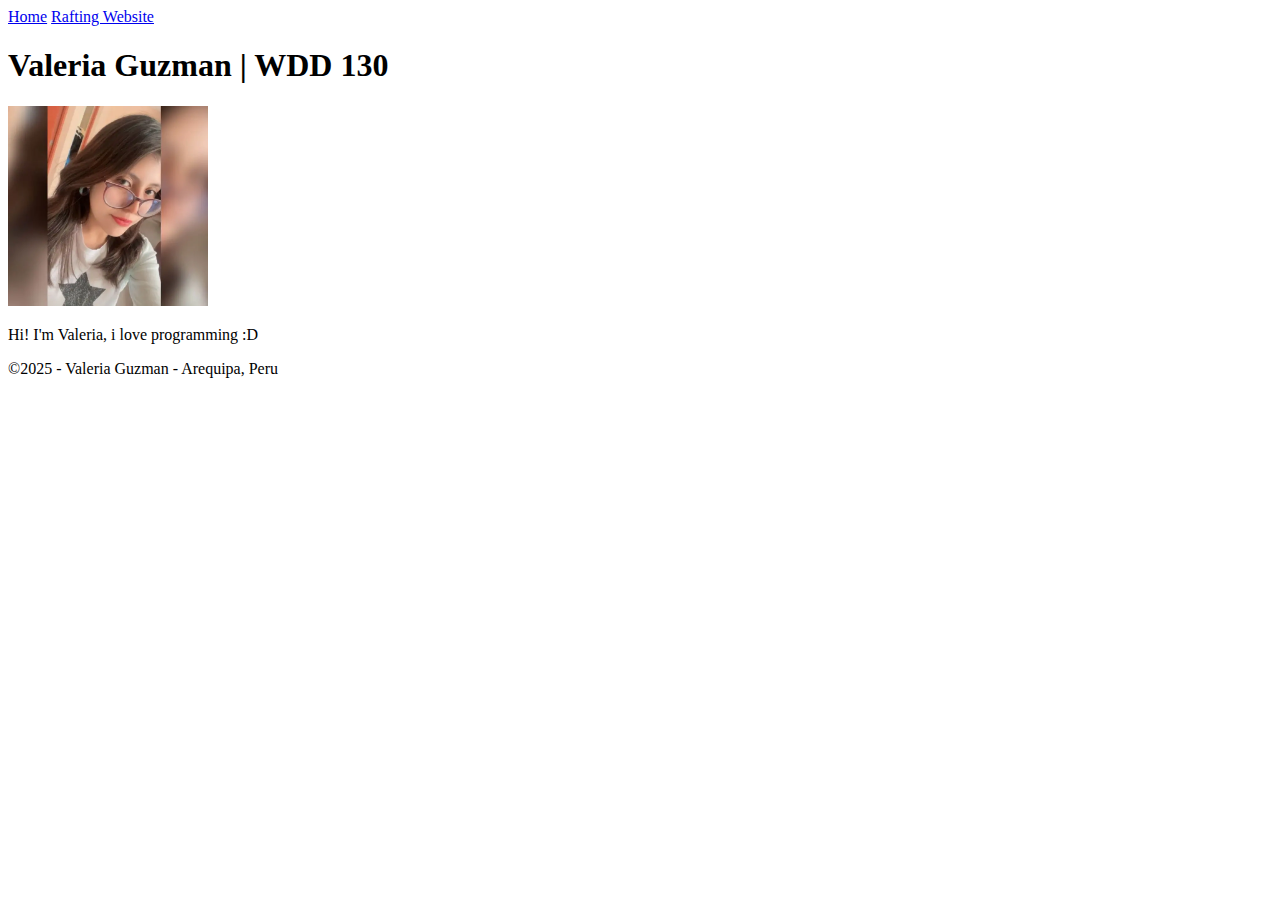
==== index.html @ 1a72c709 "first commit" ====
<!DOCTYPE html>
<html lang="en-US">
<head>
    <meta charset="UTF-8">
    <meta name="viewport" content="width=device-width, initial-scale=1.0">
    <title>Valeria Guzman | WDD 130</title>
</head>
<body>
    <header>
        <nav>
            <a href="#">Home</a>
            <a href="wwr/">Rafting Website</a>
        </nav>
    </header>
    <main>
        <h1>Valeria Guzman | WDD 130 </h1>
        <img src="./images/profile.webp" alt="my profile photo" width="200">
        <p>Hi! I'm Valeria, i love programming :D </p>
    </main>
    <footer>
        <p>&copy;2025 - Valeria Guzman - Arequipa, Peru </p>
    </footer>
</body>
</html>
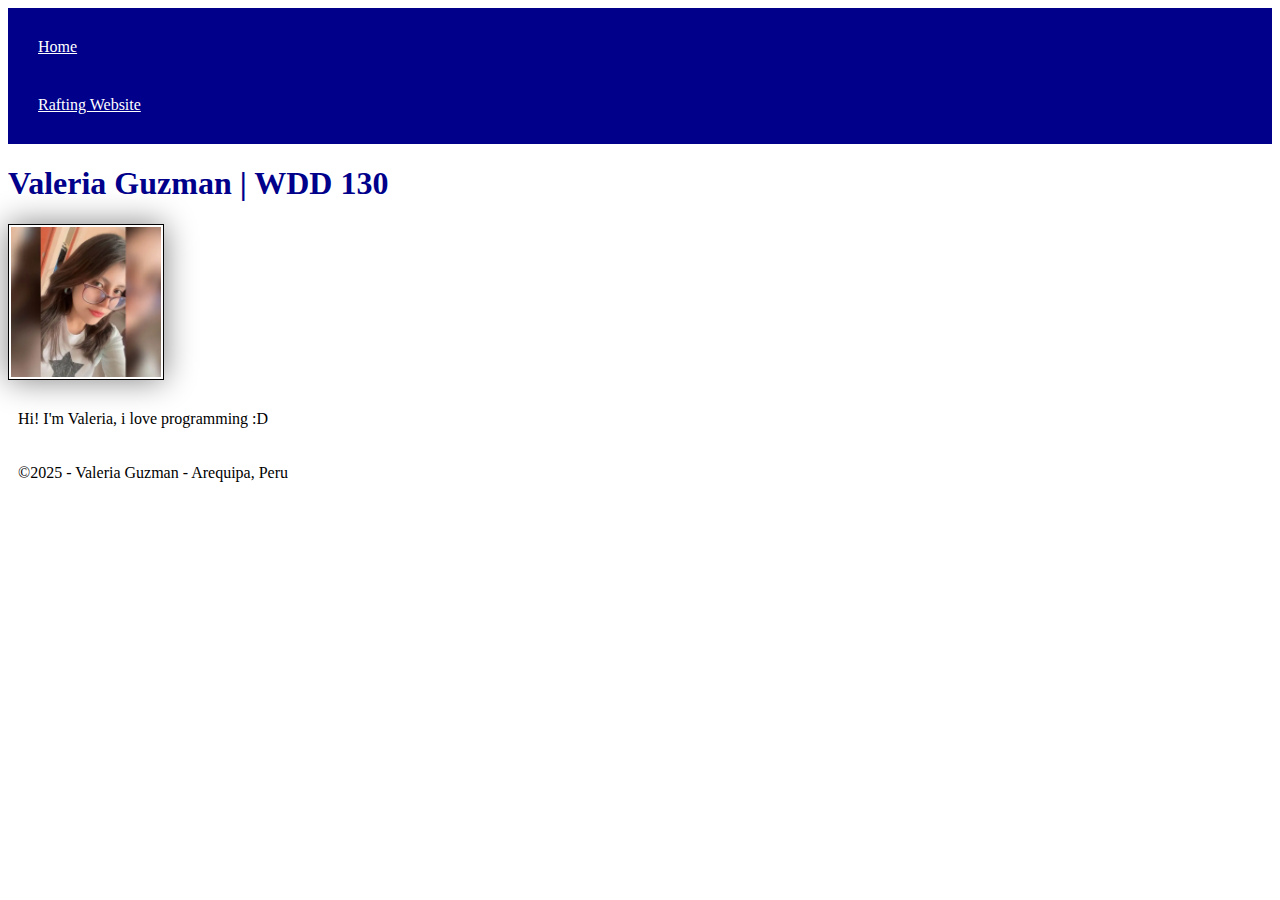
==== commit 748f93a0: "styles added" ====
--- a/index.html
+++ b/index.html
@@ -4,6 +4,7 @@
     <meta charset="UTF-8">
     <meta name="viewport" content="width=device-width, initial-scale=1.0">
     <title>Valeria Guzman | WDD 130</title>
+    <link rel="stylesheet" href="./styles/styles.css">
 </head>
 <body>
     <header>
--- a/styles/styles.css
+++ b/styles/styles.css
@@ -0,0 +1,22 @@
+nav {
+    background-color: darkblue;
+    padding: 10px;
+}
+nav a {
+    color: white;
+    display: block;
+    padding: 20px;
+}
+h1 {
+    color: darkblue;
+}
+img {
+    width: 150px;
+    height: auto;
+    border: 1px solid black;
+    padding: 2px;
+    box-shadow: 0 0 30px gray;
+}
+p {
+    padding: 10px;
+}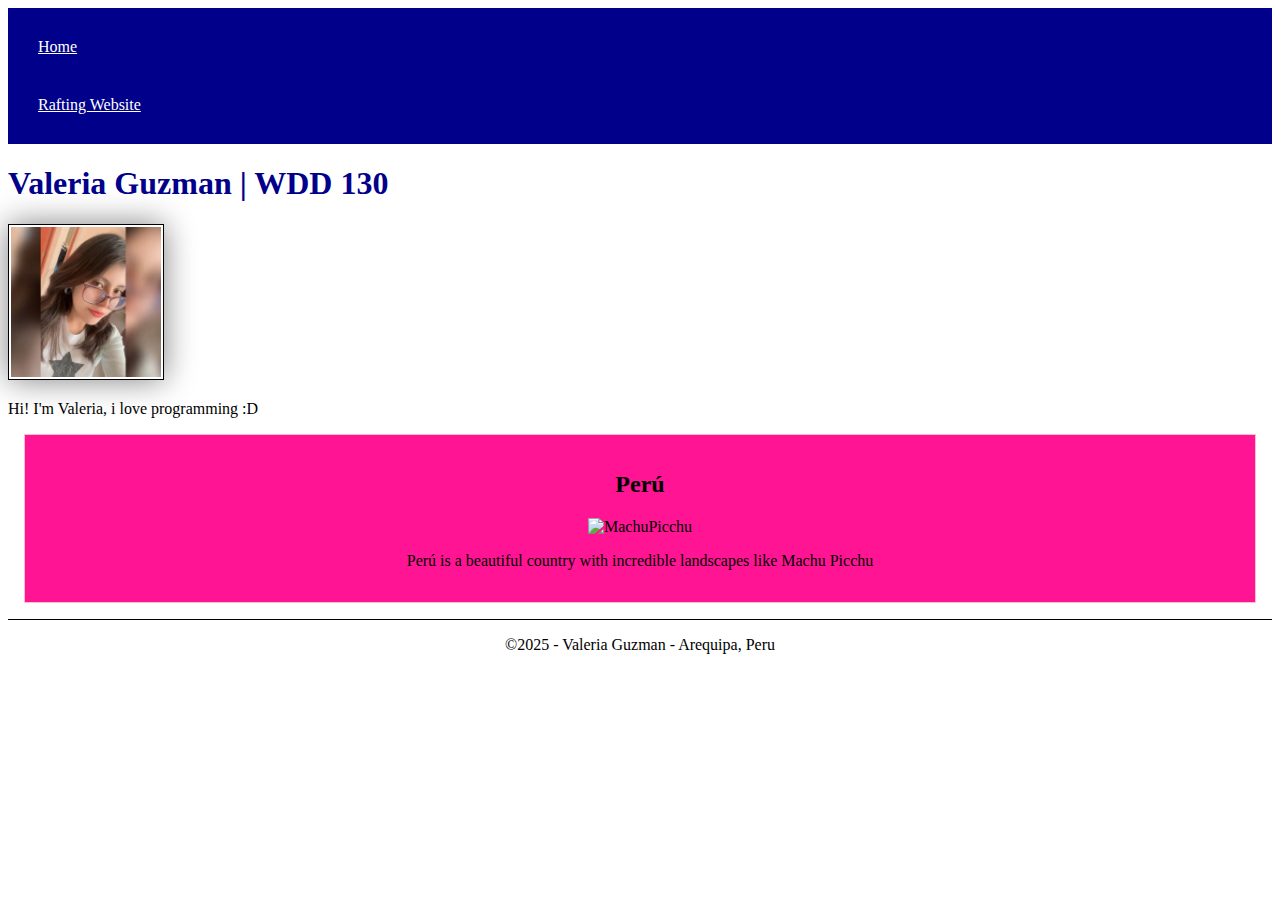
==== commit 35fd0ad7: "index updated" ====
--- a/index.html
+++ b/index.html
@@ -5,6 +5,8 @@
     <meta name="viewport" content="width=device-width, initial-scale=1.0">
     <title>Valeria Guzman | WDD 130</title>
     <link rel="stylesheet" href="./styles/styles.css">
+    <meta name="description" content="This is my profile">
+    <meta name="author" content="Valeria Guzman">
 </head>
 <body>
     <header>
@@ -18,6 +20,11 @@
         <img src="./images/profile.webp" alt="my profile photo" width="200">
         <p>Hi! I'm Valeria, i love programming :D </p>
     </main>
+    <aside>
+        <h2>Perú</h2>
+        <img src="https://www.peru.travel/Contenido/AcercaDePeru/Imagen/es/1/0.0/Principal/Machu%20Picchu.jpg" alt="MachuPicchu">
+        <p>Perú is a beautiful country with incredible landscapes like Machu Picchu </p>
+    </aside>
     <footer>
         <p>&copy;2025 - Valeria Guzman - Arequipa, Peru </p>
     </footer>
--- a/styles/styles.css
+++ b/styles/styles.css
@@ -1,3 +1,6 @@
+main {
+    max-width: 840px;
+}
 nav {
     background-color: darkblue;
     padding: 10px;
@@ -10,7 +13,7 @@
 h1 {
     color: darkblue;
 }
-img {
+main img {
     width: 150px;
     height: auto;
     border: 1px solid black;
@@ -18,5 +21,23 @@
     box-shadow: 0 0 30px gray;
 }
 p {
-    padding: 10px;
+    padding: 0px;
+}
+aside {
+    width: 20 rem;
+    margin: 1rem;
+    border: 1px solid pink;
+    padding: 1rem;
+    background-color: deeppink;
+    color: black;
+    text-align: center; 
+}
+aside img{
+    width: 200px;
+    height: auto;
+}
+footer {
+    margin-top: 15px;
+    border-top: 1px solid black;
+    text-align: center;
 }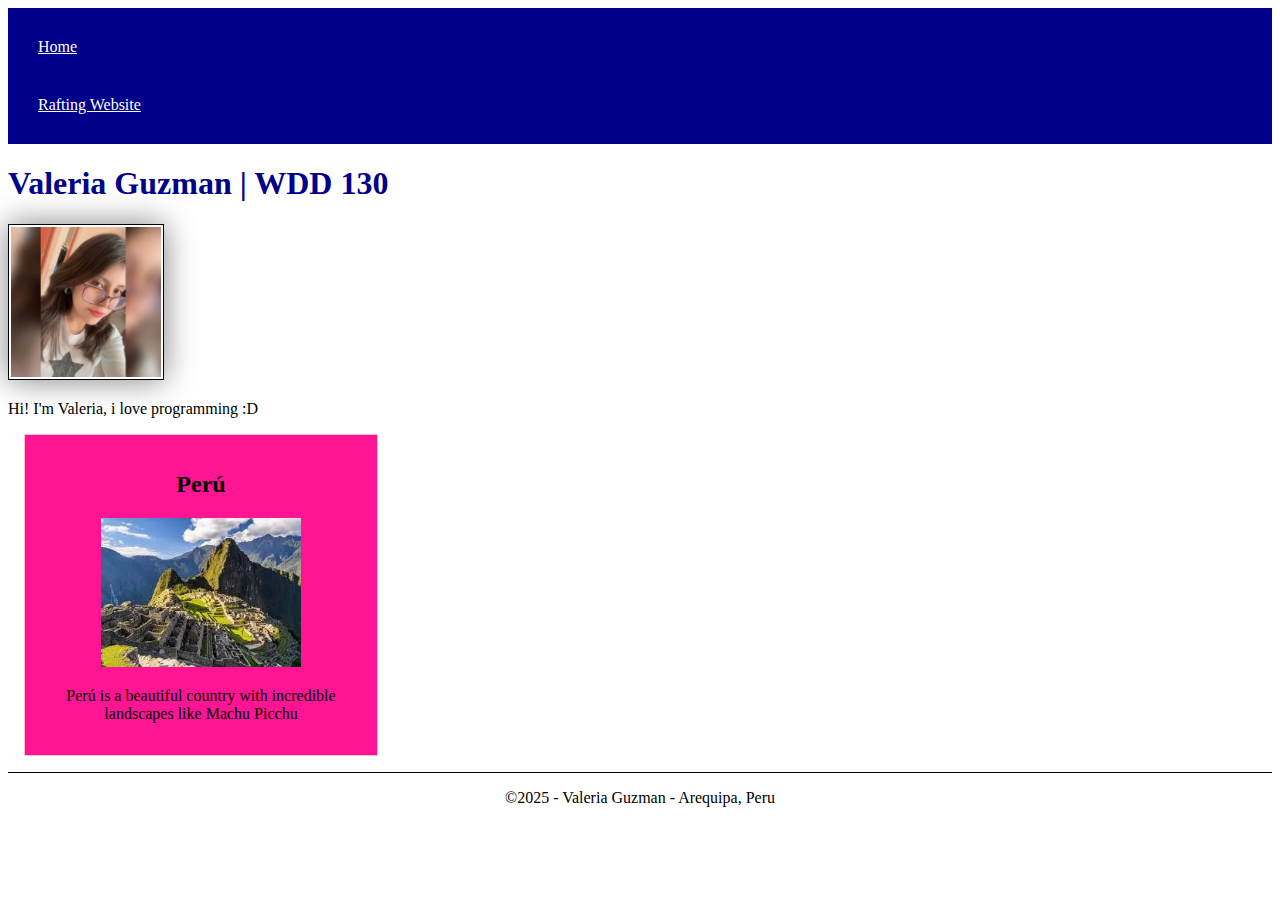
==== commit f50f4214: "fixed" ====
--- a/index.html
+++ b/index.html
@@ -4,7 +4,7 @@
     <meta charset="UTF-8">
     <meta name="viewport" content="width=device-width, initial-scale=1.0">
     <title>Valeria Guzman | WDD 130</title>
-    <link rel="stylesheet" href="./styles/styles.css">
+    <link rel="stylesheet" href="styles/styles.css">
     <meta name="description" content="This is my profile">
     <meta name="author" content="Valeria Guzman">
 </head>
@@ -22,7 +22,7 @@
     </main>
     <aside>
         <h2>Perú</h2>
-        <img src="https://www.peru.travel/Contenido/AcercaDePeru/Imagen/es/1/0.0/Principal/Machu%20Picchu.jpg" alt="MachuPicchu">
+        <img src="./images/machu.webp" alt="MachuPicchu">
         <p>Perú is a beautiful country with incredible landscapes like Machu Picchu </p>
     </aside>
     <footer>
--- a/styles/styles.css
+++ b/styles/styles.css
@@ -21,10 +21,10 @@
     box-shadow: 0 0 30px gray;
 }
 p {
-    padding: 0px;
+    padding: 0;
 }
 aside {
-    width: 20 rem;
+    width: 20rem;
     margin: 1rem;
     border: 1px solid pink;
     padding: 1rem;
